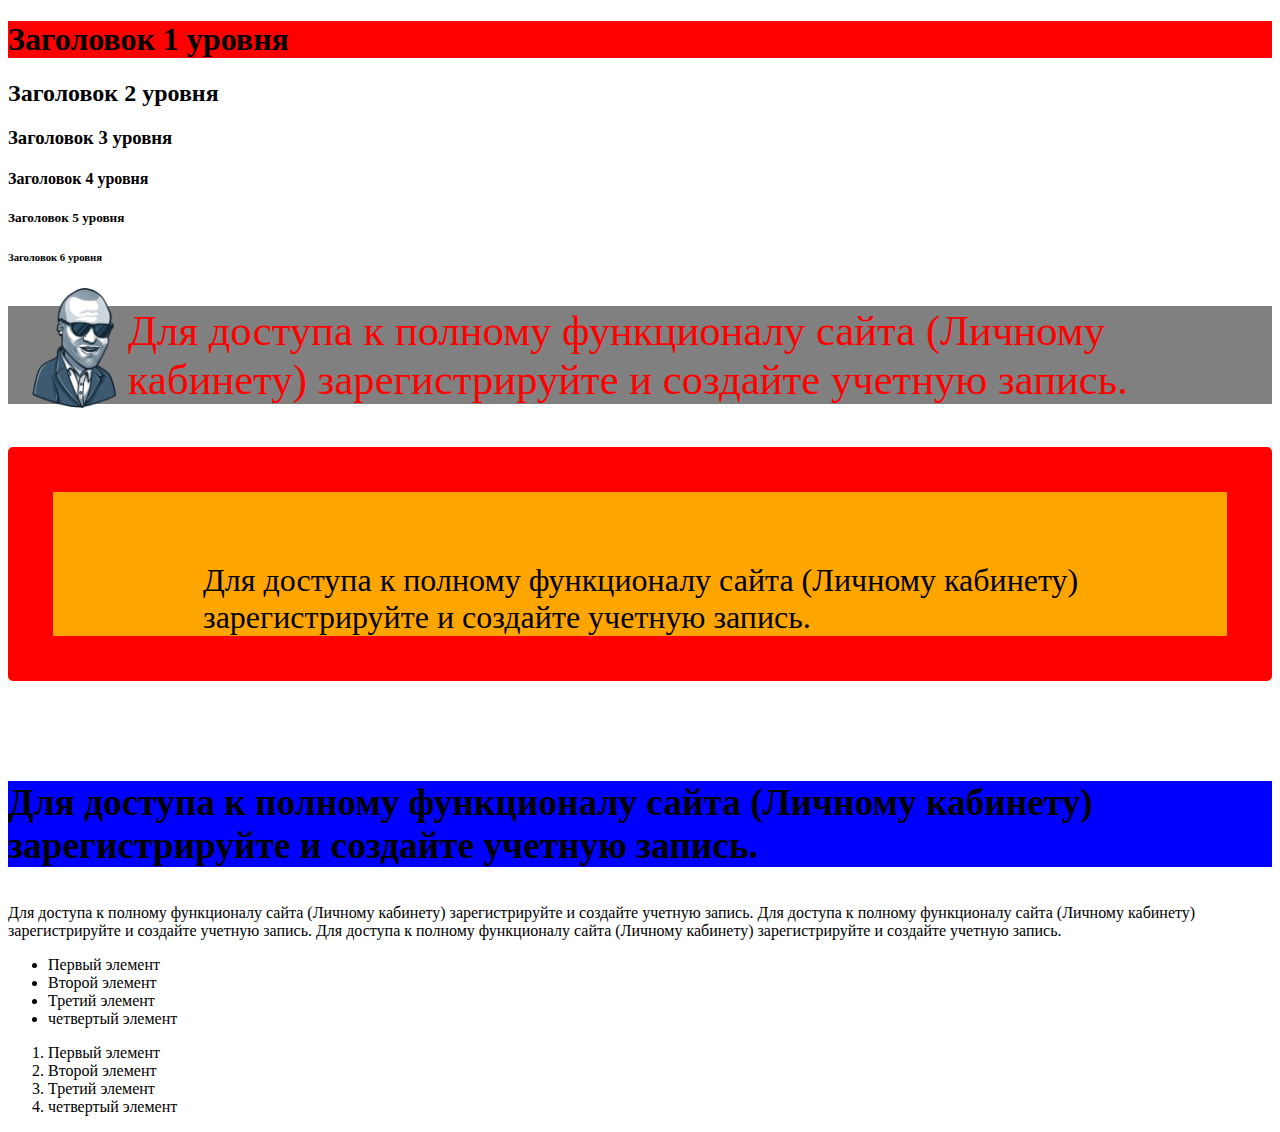
==== index.html @ 668ab714 "home_work 2" ====
<!doctype html>
<html lang="en">
<head>
    <meta charset="UTF-8">
    <meta name="viewport"
          content="width=device-width, user-scalable=no, initial-scale=1.0, maximum-scale=1.0, minimum-scale=1.0">
    <meta http-equiv="X-UA-Compatible" content="ie=edge">
    <title>Доска объявлений</title>
    <link rel="stylesheet" href="styles.css">
</head>
<body>
<h1>Заголовок 1 уровня</h1>
<h2>Заголовок 2 уровня</h2>
<h3>Заголовок 3 уровня</h3>
<h4>Заголовок 4 уровня</h4>
<h5>Заголовок 5 уровня</h5>
<h6>Заголовок 6 уровня</h6>

<img  src="1576600112_3.png"  width="120" height="120" align="left">

<p class="paragraph1">Для доступа к полному функционалу сайта (Личному кабинету) зарегистрируйте и создайте учетную запись.</p>
<p class="paragraph2">Для доступа к полному функционалу сайта (Личному кабинету) зарегистрируйте и создайте учетную запись.</p>
<p class="paragraph3">Для доступа к полному функционалу сайта (Личному кабинету) зарегистрируйте и создайте учетную запись.</p>

<div>
<span>Для доступа к полному функционалу сайта (Личному кабинету) зарегистрируйте и создайте учетную запись.</span>
<span>Для доступа к полному функционалу сайта (Личному кабинету) зарегистрируйте и создайте учетную запись.</span>
<span>Для доступа к полному функционалу сайта (Личному кабинету) зарегистрируйте и создайте учетную запись.</span>

<ul>
    <li>Первый элемент</li>
    <li>Второй элемент</li>
    <li>Третий элемент</li>
    <li>четвертый элемент</li>

</ul>
<ol>
    <li>Первый элемент</li>
    <li>Второй элемент</li>
    <li>Третий элемент</li>
    <li>четвертый элемент</li>

</ol>




</div>
</body>
</html>
---- styles.css ----
h1 {
background:red
}

.paragraph1
{
background:grey; font-size: 32pt; color: red
}

.paragraph2
{
background:orange;
border: 45px solid red;
border-radius: 5px;
font-size: 24pt;
margin-bottom:100px;
padding-top: 70px;
padding-left: 150px
 }

.paragraph3
 {
 background:blue;
 font-weight: bold;
 font-size: 28pt;
 font-family: Couries New
 }
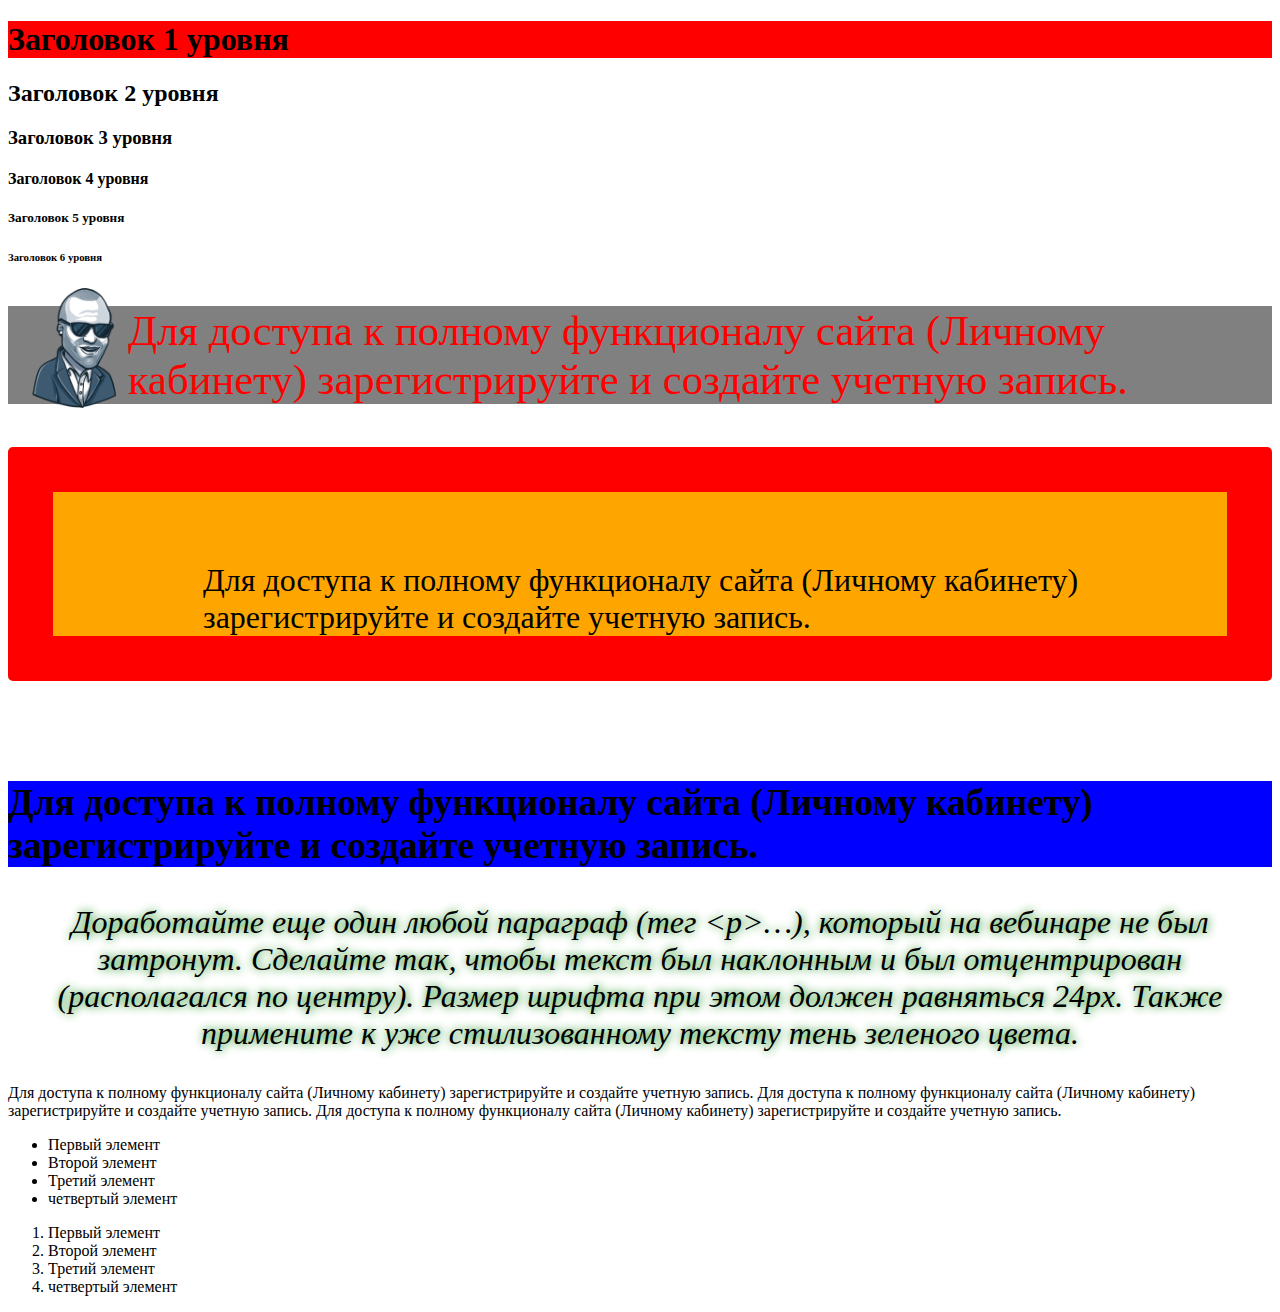
==== commit ba887892: "home_work 2_5" ====
--- a/index.html
+++ b/index.html
@@ -21,7 +21,9 @@
 <p class="paragraph1">Для доступа к полному функционалу сайта (Личному кабинету) зарегистрируйте и создайте учетную запись.</p>
 <p class="paragraph2">Для доступа к полному функционалу сайта (Личному кабинету) зарегистрируйте и создайте учетную запись.</p>
 <p class="paragraph3">Для доступа к полному функционалу сайта (Личному кабинету) зарегистрируйте и создайте учетную запись.</p>
-
+<p class="paragraph4">Доработайте еще один любой параграф (тег <р>…</р>), который на вебинаре не был затронут.
+                        Сделайте так, чтобы текст был наклонным и был отцентрирован (располагался по центру).
+                        Размер шрифта при этом должен равняться 24px. Также примените к уже стилизованному тексту тень зеленого цвета.</p>
 <div>
 <span>Для доступа к полному функционалу сайта (Личному кабинету) зарегистрируйте и создайте учетную запись.</span>
 <span>Для доступа к полному функционалу сайта (Личному кабинету) зарегистрируйте и создайте учетную запись.</span>
--- a/styles.css
+++ b/styles.css
@@ -24,4 +24,13 @@
  font-weight: bold;
  font-size: 28pt;
  font-family: Couries New
+ }
+
+ .paragraph4
+ {
+ text-align: center;
+ text-shadow: green 1px 0 10px;
+ font-size: 24pt;
+ font-style: italic;
+ font-family: Couries New
  }